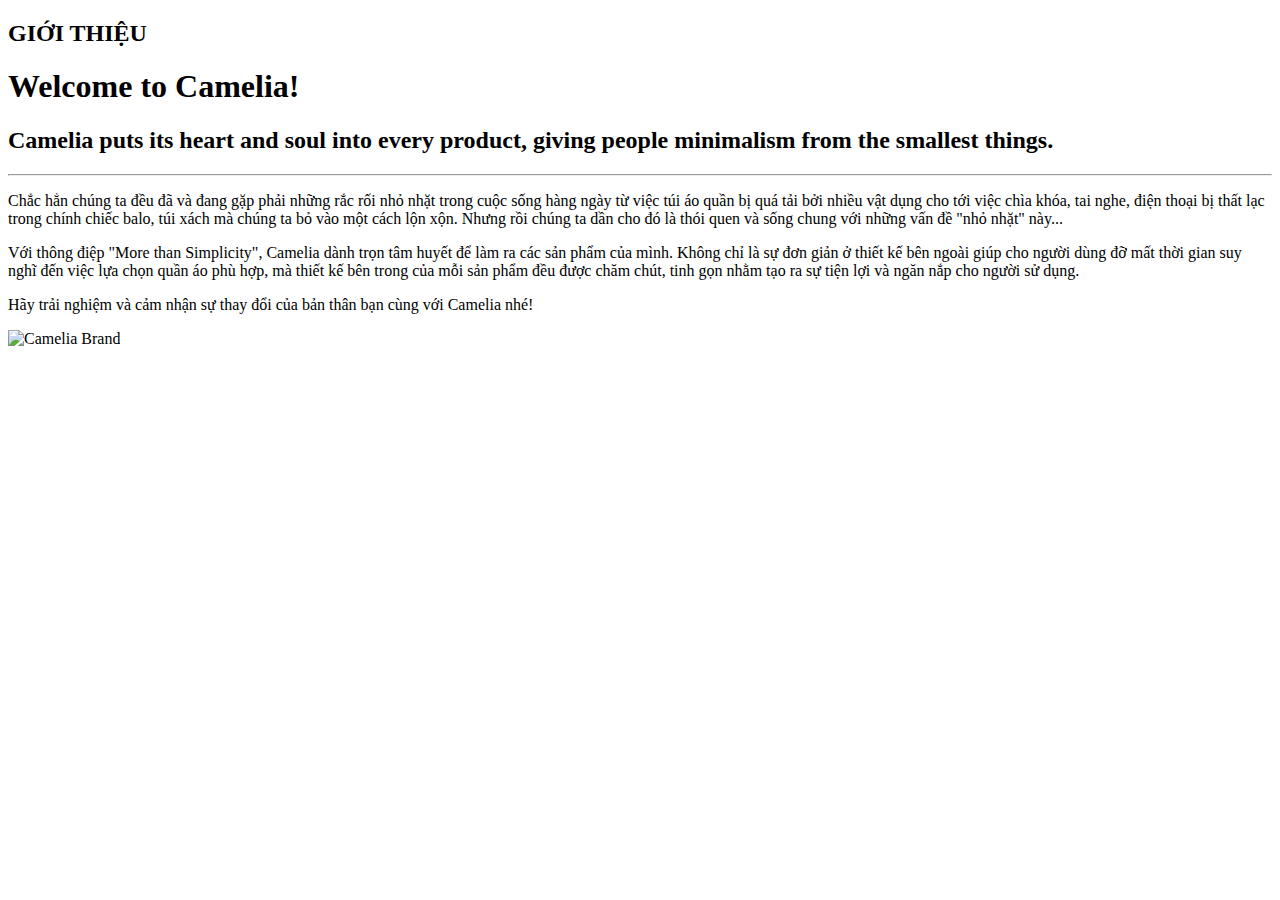
==== templates/about.html @ 9cae52c9 "Blogs" ====
<!DOCTYPE html>
<html lang="en">
  <head>
    <meta charset="utf-8" />
    <meta
      name="viewport"
      content="width=device-width, initial-scale=1, shrink-to-fit=no"
    />
    <meta name="description" content="" />
    <meta name="author" content="" />
    <title>About us</title>
    <!-- Bootstrap icons-->
    <link href="static/css/bootstrap-icons.css" rel="stylesheet" />

    <!-- Core theme CSS (includes Bootstrap)-->
    <link href="static/css/styles.css" rel="stylesheet" />
    <!-- Personal Styling CSS-->
    <link href="static/css/personal.css" rel="stylesheet" />
  </head>
  <body>
    <section class="bg-cream py-4">
      <div class="container">
        <div class="row">
          <h2 class="text-start fw-light">GIỚI THIỆU</h2>
          <div class="col-lg-8 mx-auto">
            <div class="container">
              <div class="row">
                <div class="text-center">
                  <h1 class="fw-bold">Welcome to Camelia!</h1>
                  <h2 class="fst-italic fw-light fs-4">
                    Camelia puts its heart and soul into every product, giving
                    people minimalism from the smallest things.
                  </h2>
                </div>
                <hr class="my-4" />
                <div class="fs-5">
                  <p>
                    Chắc hẳn chúng ta đều đã và đang gặp phải những rắc rối nhỏ
                    nhặt trong cuộc sống hàng ngày từ việc túi áo quần bị quá
                    tải bởi nhiều vật dụng cho tới việc chìa khóa, tai nghe,
                    điện thoại bị thất lạc trong chính chiếc balo, túi xách mà
                    chúng ta bỏ vào một cách lộn xộn. Nhưng rồi chúng ta dần cho
                    đó là thói quen và sống chung với những vấn đề "nhỏ nhặt"
                    này...
                  </p>
                  <p>
                    Với thông điệp "More than Simplicity", Camelia dành trọn tâm
                    huyết để làm ra các sản phẩm của mình. Không chỉ là sự đơn
                    giản ở thiết kế bên ngoài giúp cho người dùng đỡ mất thời
                    gian suy nghĩ đến việc lựa chọn quần áo phù hợp, mà thiết kế
                    bên trong của mỗi sản phẩm đều được chăm chút, tinh gọn nhằm
                    tạo ra sự tiện lợi và ngăn nắp cho người sử dụng.
                  </p>
                  <p>
                    Hãy trải nghiệm và cảm nhận sự thay đổi của bản thân bạn
                    cùng với Camelia nhé!
                  </p>
                </div>
                <img
                  src="assets/instagram/instagram4.jpg"
                  alt="Camelia Brand"
                  class="img-fluid"
                />
              </div>
            </div>
          </div>
        </div>
      </div>
    </section>
    <script src="static/js/jquery.js"></script>
    <script src="static/js/bootstrap.bundle.min.js"></script>
    <script src="static/js/script.js"></script>
    <script src="static/js/cart.js"></script>
  </body>
</html>
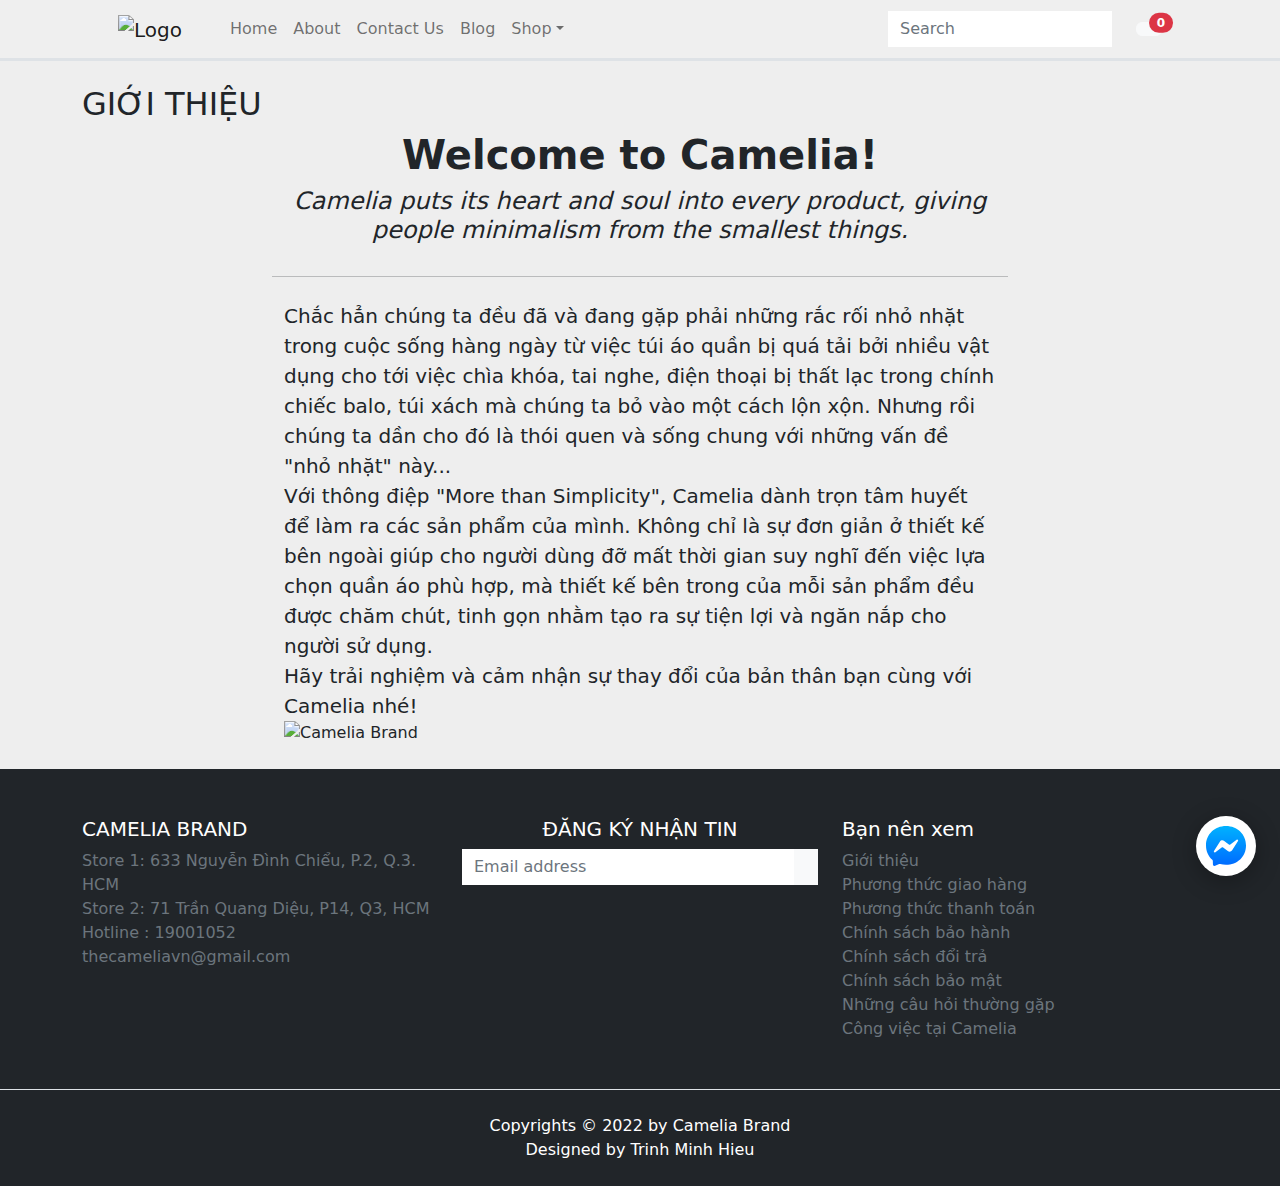
==== commit e8073e1c: "addToCart, removeFromCart, Cart" ====
--- a/templates/about.html
+++ b/templates/about.html
@@ -10,12 +10,12 @@
     <meta name="author" content="" />
     <title>About us</title>
     <!-- Bootstrap icons-->
-    <link href="static/css/bootstrap-icons.css" rel="stylesheet" />
+    <link href="/static/css/bootstrap-icons.css" rel="stylesheet" />
 
     <!-- Core theme CSS (includes Bootstrap)-->
-    <link href="static/css/styles.css" rel="stylesheet" />
+    <link href="/static/css/styles.css" rel="stylesheet" />
     <!-- Personal Styling CSS-->
-    <link href="static/css/personal.css" rel="stylesheet" />
+    <link href="/static/css/personal.css" rel="stylesheet" />
   </head>
   <body>
     <section class="bg-cream py-4">
@@ -67,9 +67,9 @@
         </div>
       </div>
     </section>
-    <script src="static/js/jquery.js"></script>
-    <script src="static/js/bootstrap.bundle.min.js"></script>
-    <script src="static/js/script.js"></script>
-    <script src="static/js/cart.js"></script>
+    <script src="/static/js/jquery.js"></script>
+    <script src="/static/js/bootstrap.bundle.min.js"></script>
+    <script src="/static/js/script.js"></script>
+    <script src="/static/js/cart.js"></script>
   </body>
 </html>
